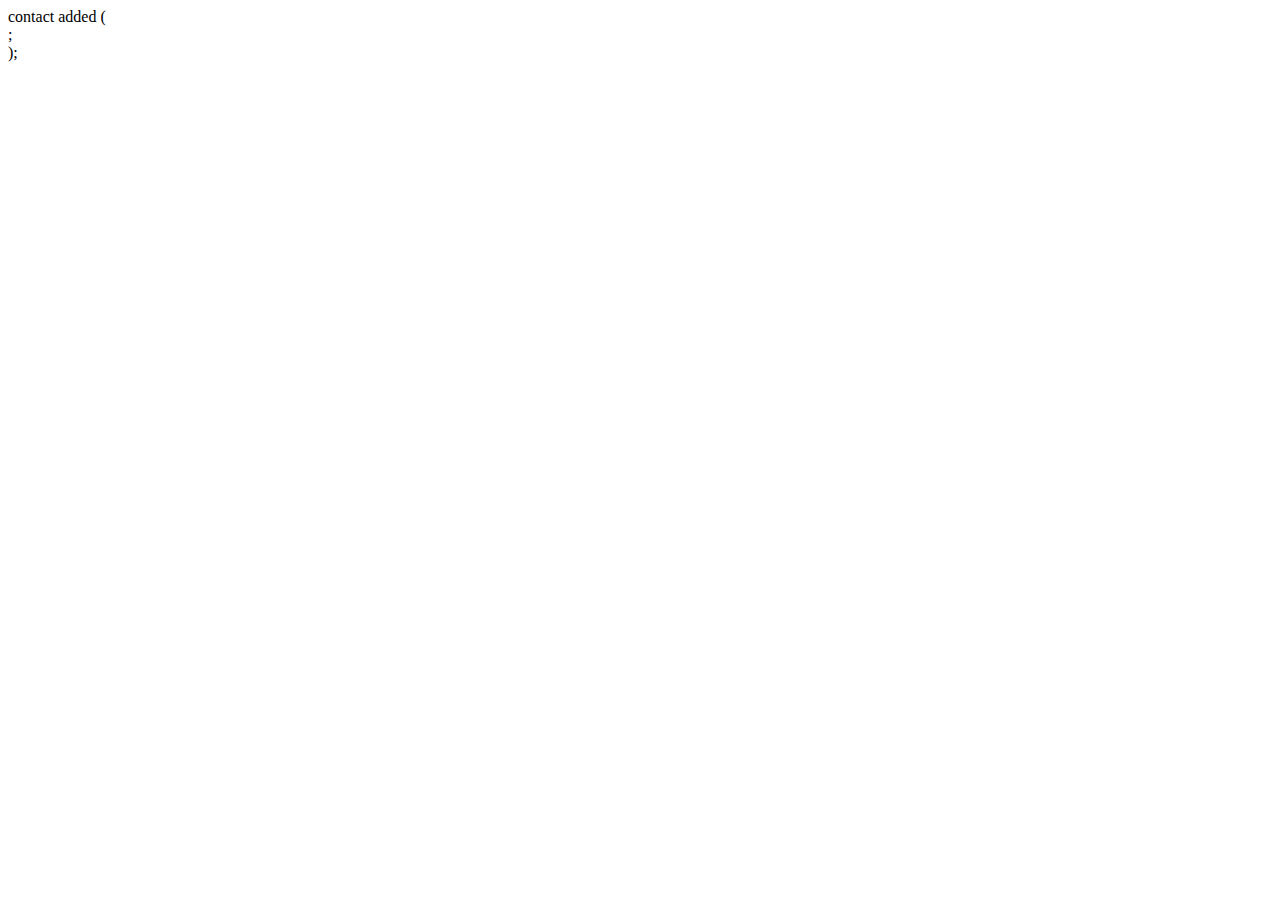
==== date/add.html @ d2f5cea2 "remove, add, edit contacts" ====
<html>
<head>
    <meta http-equiv="Refresh" content="5;url=../contacte.html">
</head>
<body>
contact added (<div id="contact-id"></div>);
<script>
    var parameters = location.search.substr(1);

    var paramArray = parameters.split('&');

    console.info(paramArray);

   document.getElementById('contact-id').innerHTML =  paramArray.join("; <br>") + ";";
   // document.getElementById('contact-id').innerHTML =  paramArray.replace(/&/ig, '; <br>') + ';';

</script>
</body>
</html>
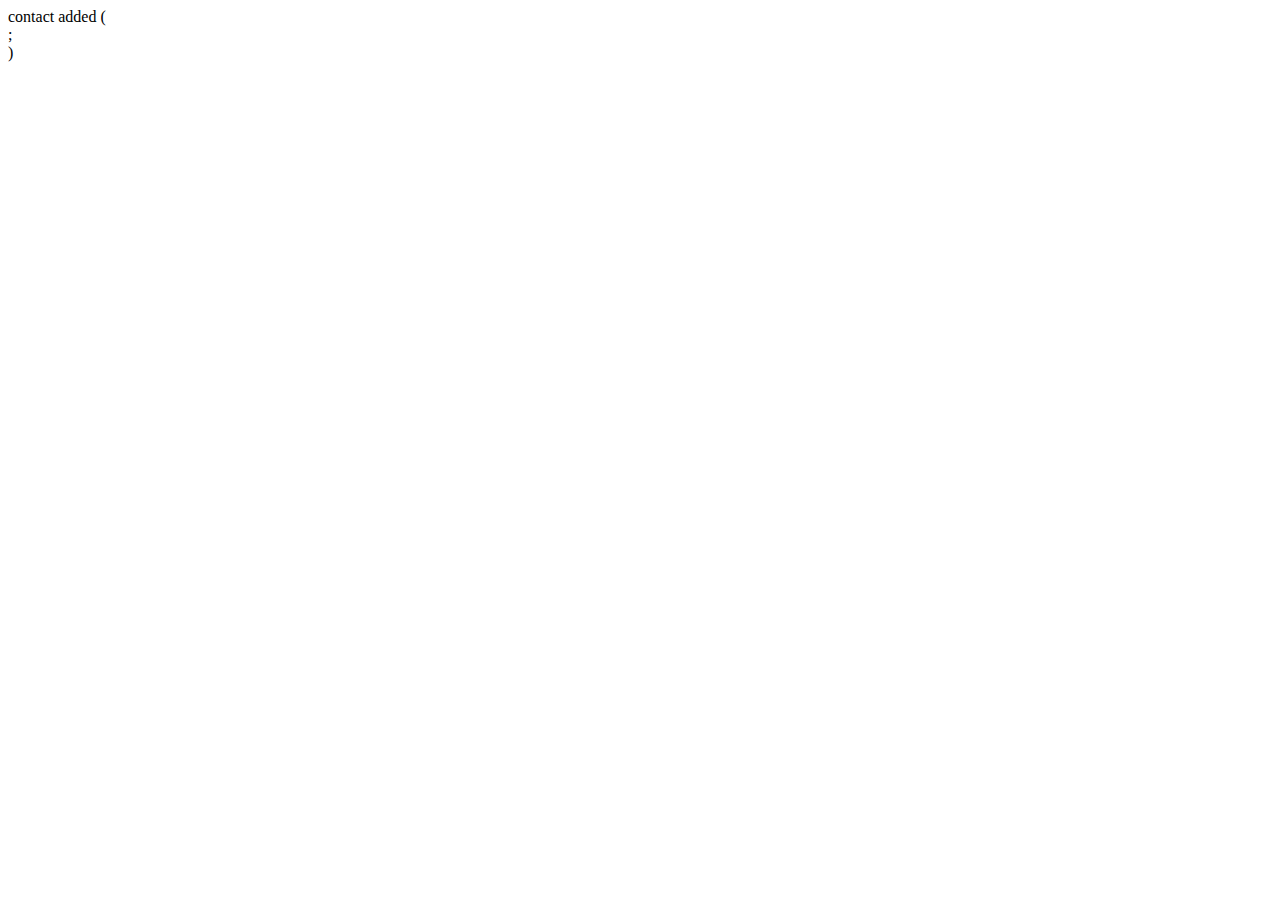
==== commit ec890188: "list from db, remove from db, lab12" ====
--- a/date/add.html
+++ b/date/add.html
@@ -1,19 +1,17 @@
 <html>
 <head>
-    <meta http-equiv="Refresh" content="5;url=../contacte.html">
+    <meta http-equiv="refresh" content="5;url=../contacte.html" />
 </head>
 <body>
-contact added (<div id="contact-id"></div>);
+
+contact added (<div id="contact-id"></div>)
+
 <script>
     var parameters = location.search.substr(1);
-
     var paramArray = parameters.split('&');
-
     console.info(paramArray);
-
-   document.getElementById('contact-id').innerHTML =  paramArray.join("; <br>") + ";";
-   // document.getElementById('contact-id').innerHTML =  paramArray.replace(/&/ig, '; <br>') + ';';
-
+    document.getElementById('contact-id').innerHTML = paramArray.join('; <br>') + ';';
+    //    document.getElementById('contact-id').innerHTML = parameters.replace(/&/ig, '; <br>') + ';';
 </script>
 </body>
 </html>